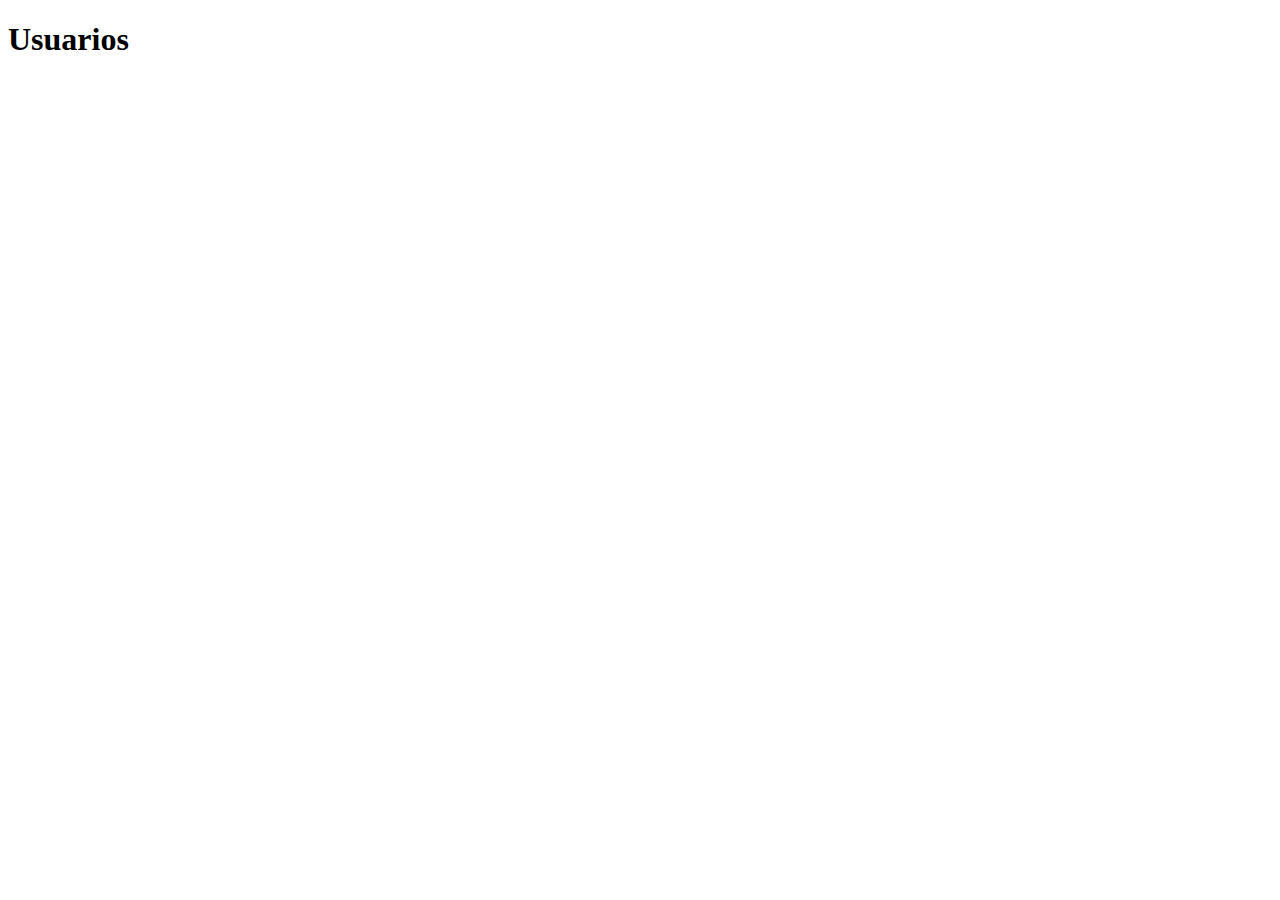
==== index.html @ 7ebfd4e4 "Create index.html" ====
<!DOCTYPE html>
<html>
<head>
    <title>Ejemplo JSON</title>
</head>
<body>
    <h1>Usuarios</h1>
    <ul id="user-list"></ul>

    <script>
        // Función para cargar y procesar el archivo JSON
        function cargarDatosJSON() {
            // Crear un objeto XMLHttpRequest
            var xhr = new XMLHttpRequest();
            
            // Configurar la solicitud
            xhr.open('GET', 'data.json', true);
            
            // Manejar la respuesta
            xhr.onload = function() {
                if (xhr.status >= 200 && xhr.status < 300) {
                    // Convertir la respuesta JSON a un objeto JavaScript
                    var data = JSON.parse(xhr.responseText);
                    
                    // Acceder y manipular los datos JSON
                    var userList = document.getElementById('user-list');
                    
                    data.usuarios.forEach(function(usuario) {
                        var listItem = document.createElement('li');
                        listItem.textContent = `Nombre de usuario: ${usuario.nombreUsuario}, Email: ${usuario.email}`;
                        userList.appendChild(listItem);
                    });
                } else {
                    console.error('Error al cargar el archivo JSON:', xhr.statusText);
                }
            };
            
            // Manejar errores de la solicitud
            xhr.onerror = function() {
                console.error('Error al realizar la solicitud');
            };
            
            // Enviar la solicitud
            xhr.send();
        }

        // Llamar a la función para cargar los datos
        cargarDatosJSON();
    </script>
</body>
</html>
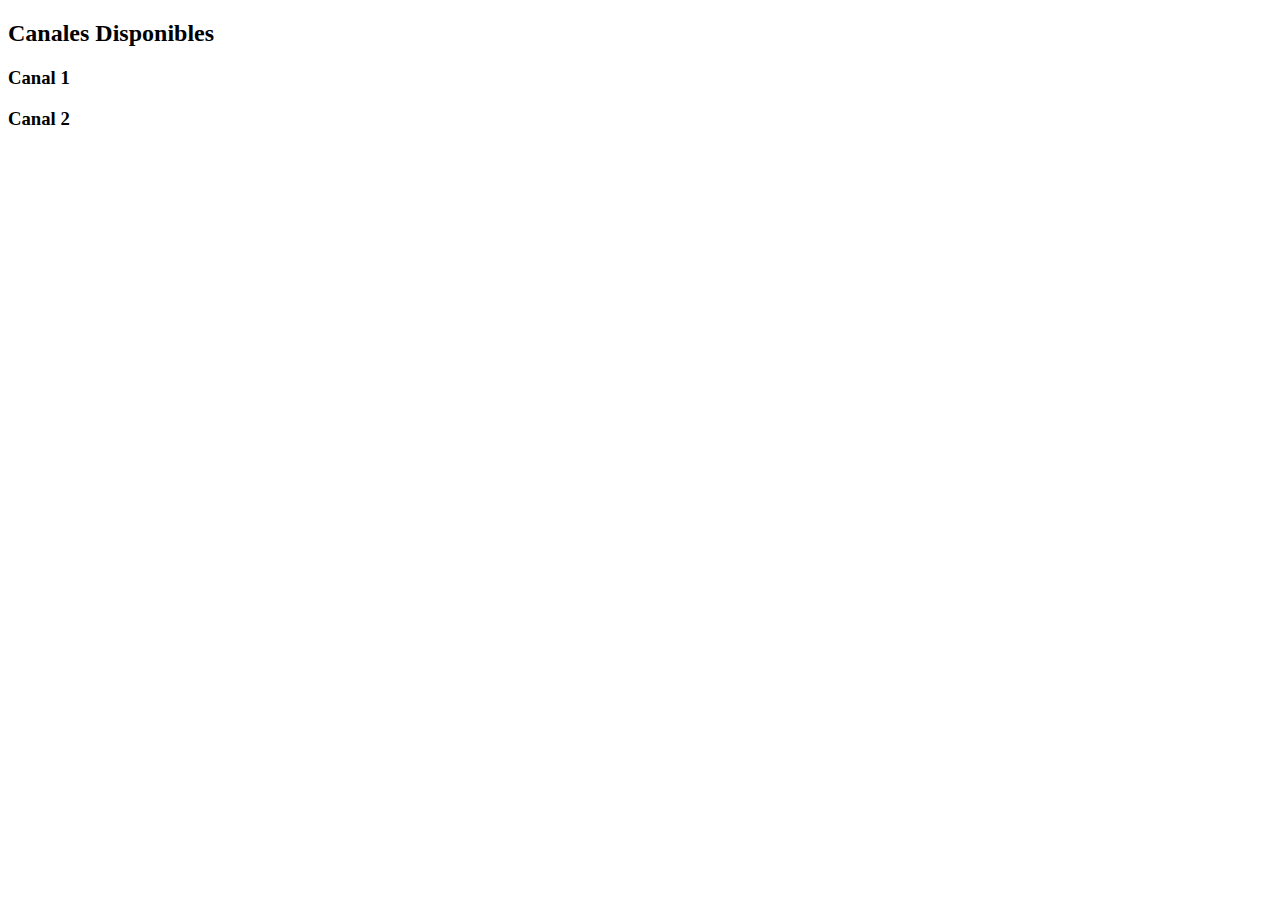
==== commit 88f7f50b: "Create index.html" ====
--- a/index.html
+++ b/index.html
@@ -1,51 +1,56 @@
 <!DOCTYPE html>
-<html>
+<html lang="es">
 <head>
-    <title>Ejemplo JSON</title>
+    <meta charset="UTF-8">
+    <meta name="viewport" content="width=device-width, initial-scale=1.0">
+    <title>TV Online</title>
+    <style>
+        .profile-pic {
+            width: 100px;
+            height: 100px;
+            background-color: lightgray;
+            display: flex;
+            justify-content: center;
+            align-items: center;
+            font-size: 2rem;
+            color: white;
+        }
+        .hidden {
+            display: none;
+        }
+    </style>
 </head>
 <body>
-    <h1>Usuarios</h1>
-    <ul id="user-list"></ul>
+    <header>
+        <div id="profile-section">
+            <!-- Aquí se mostrará la foto de perfil del usuario -->
+            <div id="profile-pic" class="profile-pic hidden"></div>
+        </div>
+        <div id="auth-actions">
+            <button id="login-btn" class="hidden">Iniciar Sesión</button>
+            <button id="register-btn" class="hidden">Registrarse</button>
+            <p id="message" class="hidden">Debe registrarse o iniciar sesión para acceder a más funcionalidades</p>
+        </div>
+    </header>
 
-    <script>
-        // Función para cargar y procesar el archivo JSON
-        function cargarDatosJSON() {
-            // Crear un objeto XMLHttpRequest
-            var xhr = new XMLHttpRequest();
-            
-            // Configurar la solicitud
-            xhr.open('GET', 'data.json', true);
-            
-            // Manejar la respuesta
-            xhr.onload = function() {
-                if (xhr.status >= 200 && xhr.status < 300) {
-                    // Convertir la respuesta JSON a un objeto JavaScript
-                    var data = JSON.parse(xhr.responseText);
-                    
-                    // Acceder y manipular los datos JSON
-                    var userList = document.getElementById('user-list');
-                    
-                    data.usuarios.forEach(function(usuario) {
-                        var listItem = document.createElement('li');
-                        listItem.textContent = `Nombre de usuario: ${usuario.nombreUsuario}, Email: ${usuario.email}`;
-                        userList.appendChild(listItem);
-                    });
-                } else {
-                    console.error('Error al cargar el archivo JSON:', xhr.statusText);
-                }
-            };
-            
-            // Manejar errores de la solicitud
-            xhr.onerror = function() {
-                console.error('Error al realizar la solicitud');
-            };
-            
-            // Enviar la solicitud
-            xhr.send();
-        }
+    <main>
+        <div id="channels-section">
+            <h2>Canales Disponibles</h2>
+            <!-- Aquí se mostrarán los canales -->
+            <div id="channels">
+                <!-- Ejemplo de un canal -->
+                <div id="channel1">
+                    <h3>Canal 1</h3>
+                    <button id="join-btn" class="hidden">Unirse al equipo</button>
+                </div>
+                <div id="channel2">
+                    <h3>Canal 2</h3>
+                    <button id="join-btn2" class="hidden">Unirse al equipo</button>
+                </div>
+            </div>
+        </div>
+    </main>
 
-        // Llamar a la función para cargar los datos
-        cargarDatosJSON();
-    </script>
+    <script src="app.js"></script>
 </body>
 </html>
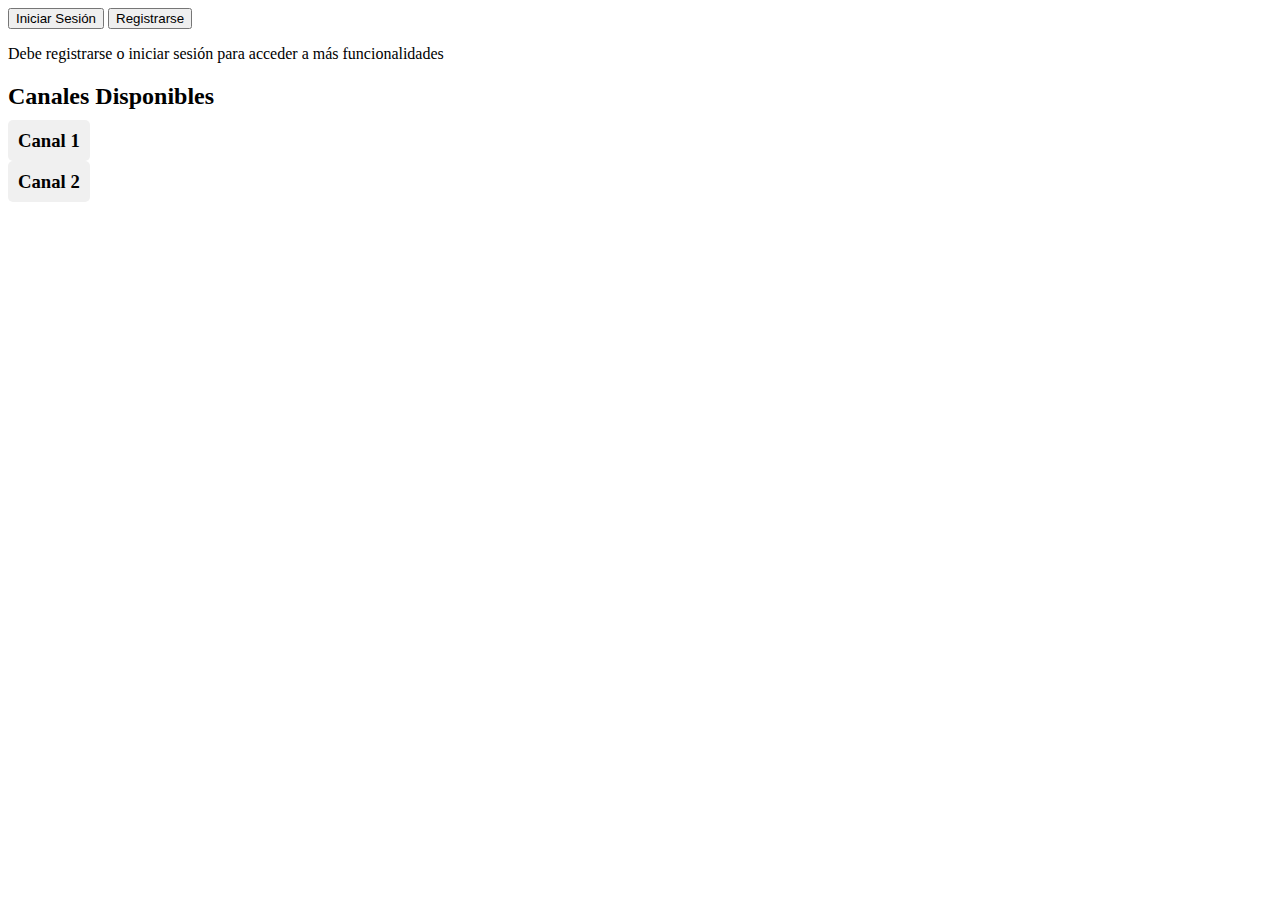
==== commit fafdd75e: "Update index.html" ====
--- a/index.html
+++ b/index.html
@@ -17,6 +17,16 @@
         }
         .hidden {
             display: none;
+        }
+        #channels a {
+            text-decoration: none; /* Elimina el subrayado */
+            color: #000; /* Color del texto */
+            padding: 10px; /* Espaciado interno */
+            background-color: #f0f0f0; /* Fondo del enlace */
+            border-radius: 5px; /* Bordes redondeados */
+        }
+        #channels a:hover {
+            background-color: #e0e0e0; /* Color del fondo al pasar el mouse */
         }
     </style>
 </head>
@@ -38,19 +48,30 @@
             <h2>Canales Disponibles</h2>
             <!-- Aquí se mostrarán los canales -->
             <div id="channels">
-                <!-- Ejemplo de un canal -->
+                <!-- Ejemplo de un canal con enlaces -->
                 <div id="channel1">
-                    <h3>Canal 1</h3>
-                    <button id="join-btn" class="hidden">Unirse al equipo</button>
+                    <h3><a href="canal1.html">Canal 1</a></h3>
+                    <a href="https://forms.gle/your-google-form-url" id="join-btn" class="hidden">Unirse al equipo</a>
                 </div>
                 <div id="channel2">
-                    <h3>Canal 2</h3>
-                    <button id="join-btn2" class="hidden">Unirse al equipo</button>
+                    <h3><a href="canal2.html">Canal 2</a></h3>
+                    <a href="https://forms.gle/your-google-form-url" id="join-btn2" class="hidden">Unirse al equipo</a>
                 </div>
             </div>
         </div>
     </main>
 
     <script src="app.js"></script>
+
+    <script>
+        // Redireccionar a la página de inicio de sesión o registro
+        document.getElementById('login-btn').onclick = function() {
+            window.location.href = 'login.html'; // Página de inicio de sesión
+        };
+
+        document.getElementById('register-btn').onclick = function() {
+            window.location.href = 'register.html'; // Página de registro
+        };
+    </script>
 </body>
 </html>
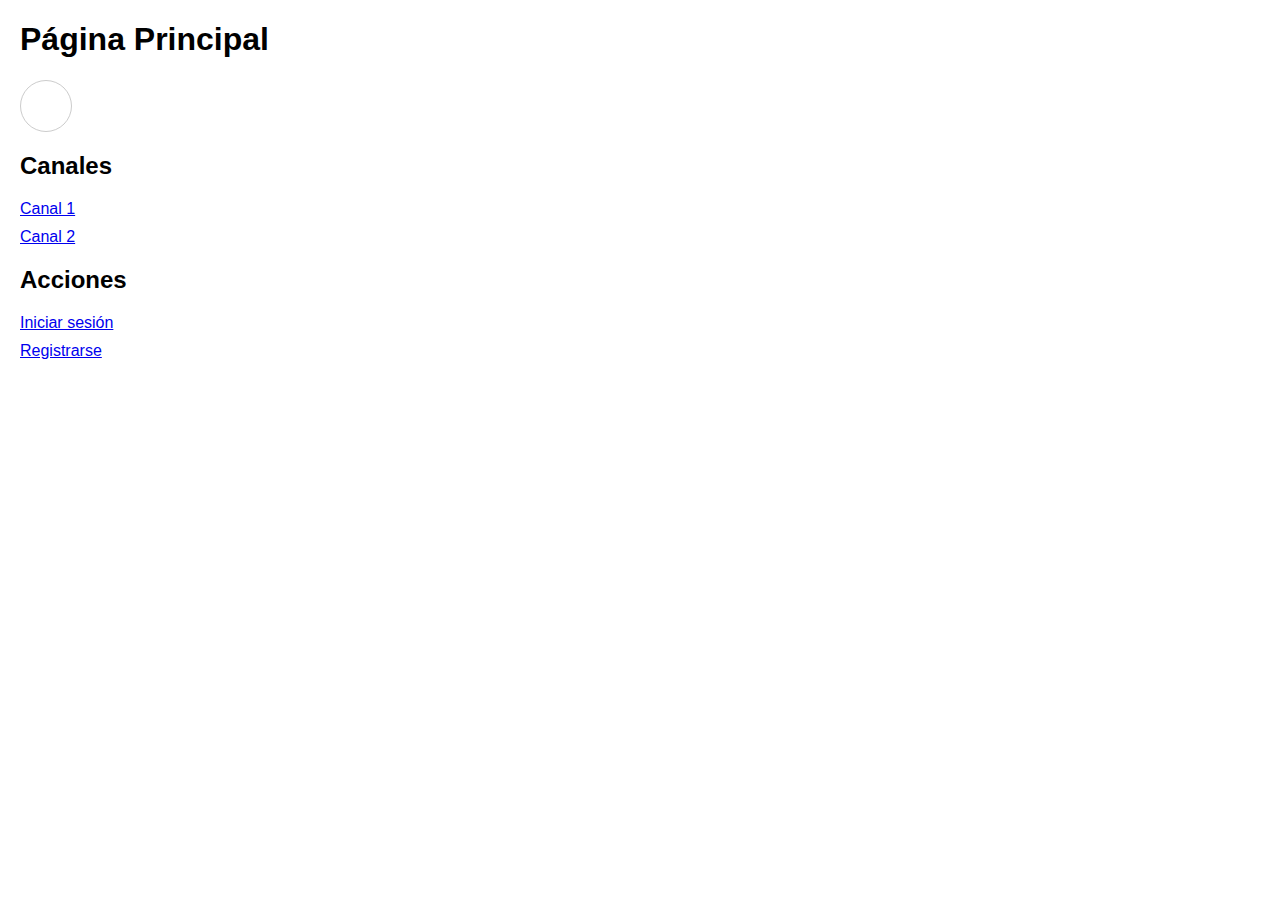
==== commit 5c99e655: "Update index.html" ====
--- a/index.html
+++ b/index.html
@@ -3,75 +3,79 @@
 <head>
     <meta charset="UTF-8">
     <meta name="viewport" content="width=device-width, initial-scale=1.0">
-    <title>TV Online</title>
+    <title>Página Principal</title>
     <style>
-        .profile-pic {
-            width: 100px;
-            height: 100px;
-            background-color: lightgray;
+        body {
+            font-family: Arial, sans-serif;
+            margin: 20px;
+        }
+        .profile {
             display: flex;
+            align-items: center;
+            margin-bottom: 20px;
+        }
+        .profile-picture {
+            width: 50px;
+            height: 50px;
+            border: 1px solid #ccc;
+            border-radius: 50%;
+            display: flex;
+            align-items: center;
             justify-content: center;
-            align-items: center;
-            font-size: 2rem;
-            color: white;
+            margin-right: 10px;
         }
-        .hidden {
-            display: none;
+        #logout-button {
+            display: none; /* Se mostrará solo si hay un usuario autenticado */
+            margin-left: 20px;
         }
-        #channels a {
-            text-decoration: none; /* Elimina el subrayado */
-            color: #000; /* Color del texto */
-            padding: 10px; /* Espaciado interno */
-            background-color: #f0f0f0; /* Fondo del enlace */
-            border-radius: 5px; /* Bordes redondeados */
-        }
-        #channels a:hover {
-            background-color: #e0e0e0; /* Color del fondo al pasar el mouse */
+        a {
+            display: block;
+            margin: 10px 0;
         }
     </style>
 </head>
 <body>
-    <header>
-        <div id="profile-section">
-            <!-- Aquí se mostrará la foto de perfil del usuario -->
-            <div id="profile-pic" class="profile-pic hidden"></div>
-        </div>
-        <div id="auth-actions">
-            <button id="login-btn" class="hidden">Iniciar Sesión</button>
-            <button id="register-btn" class="hidden">Registrarse</button>
-            <p id="message" class="hidden">Debe registrarse o iniciar sesión para acceder a más funcionalidades</p>
-        </div>
-    </header>
+    <h1>Página Principal</h1>
+    <div class="profile">
+        <div id="profile-picture" class="profile-picture"></div>
+        <div id="username-display"></div>
+        <button id="logout-button">Cerrar sesión</button>
+    </div>
 
-    <main>
-        <div id="channels-section">
-            <h2>Canales Disponibles</h2>
-            <!-- Aquí se mostrarán los canales -->
-            <div id="channels">
-                <!-- Ejemplo de un canal con enlaces -->
-                <div id="channel1">
-                    <h3><a href="canal1.html">Canal 1</a></h3>
-                    <a href="https://forms.gle/your-google-form-url" id="join-btn" class="hidden">Unirse al equipo</a>
-                </div>
-                <div id="channel2">
-                    <h3><a href="canal2.html">Canal 2</a></h3>
-                    <a href="https://forms.gle/your-google-form-url" id="join-btn2" class="hidden">Unirse al equipo</a>
-                </div>
-            </div>
-        </div>
-    </main>
-
-    <script src="app.js"></script>
+    <h2>Canales</h2>
+    <a href="canal1.html">Canal 1</a>
+    <a href="canal2.html">Canal 2</a>
+    <a href="unirse.html" id="join-team" style="display: none;">Unirse al equipo</a> <!-- Solo aparecerá si hay un usuario autenticado -->
+    
+    <h2>Acciones</h2>
+    <a href="login.html">Iniciar sesión</a>
+    <a href="register.html">Registrarse</a>
 
     <script>
-        // Redireccionar a la página de inicio de sesión o registro
-        document.getElementById('login-btn').onclick = function() {
-            window.location.href = 'login.html'; // Página de inicio de sesión
-        };
+        // Verificar si hay un usuario autenticado
+        const username = localStorage.getItem('username');
+        const profilePicture = document.getElementById('profile-picture');
+        const usernameDisplay = document.getElementById('username-display');
+        const logoutButton = document.getElementById('logout-button');
+        const joinTeamLink = document.getElementById('join-team');
 
-        document.getElementById('register-btn').onclick = function() {
-            window.location.href = 'register.html'; // Página de registro
-        };
+        if (username) {
+            // Mostrar el nombre de usuario y la foto de perfil
+            usernameDisplay.textContent = `Bienvenido, ${username}`;
+            profilePicture.textContent = username.charAt(0).toUpperCase(); // Mostrar la inicial del nombre
+
+            // Mostrar el botón de cerrar sesión y el enlace de unirse al equipo
+            logoutButton.style.display = 'inline';
+            joinTeamLink.style.display = 'block';
+        }
+
+        // Función para cerrar sesión
+        logoutButton.addEventListener('click', function() {
+            localStorage.removeItem('username');
+            localStorage.removeItem('password'); // También eliminar la contraseña del Local Storage
+            alert('Has cerrado sesión.');
+            window.location.reload(); // Recargar la página para reflejar el cambio
+        });
     </script>
 </body>
 </html>
